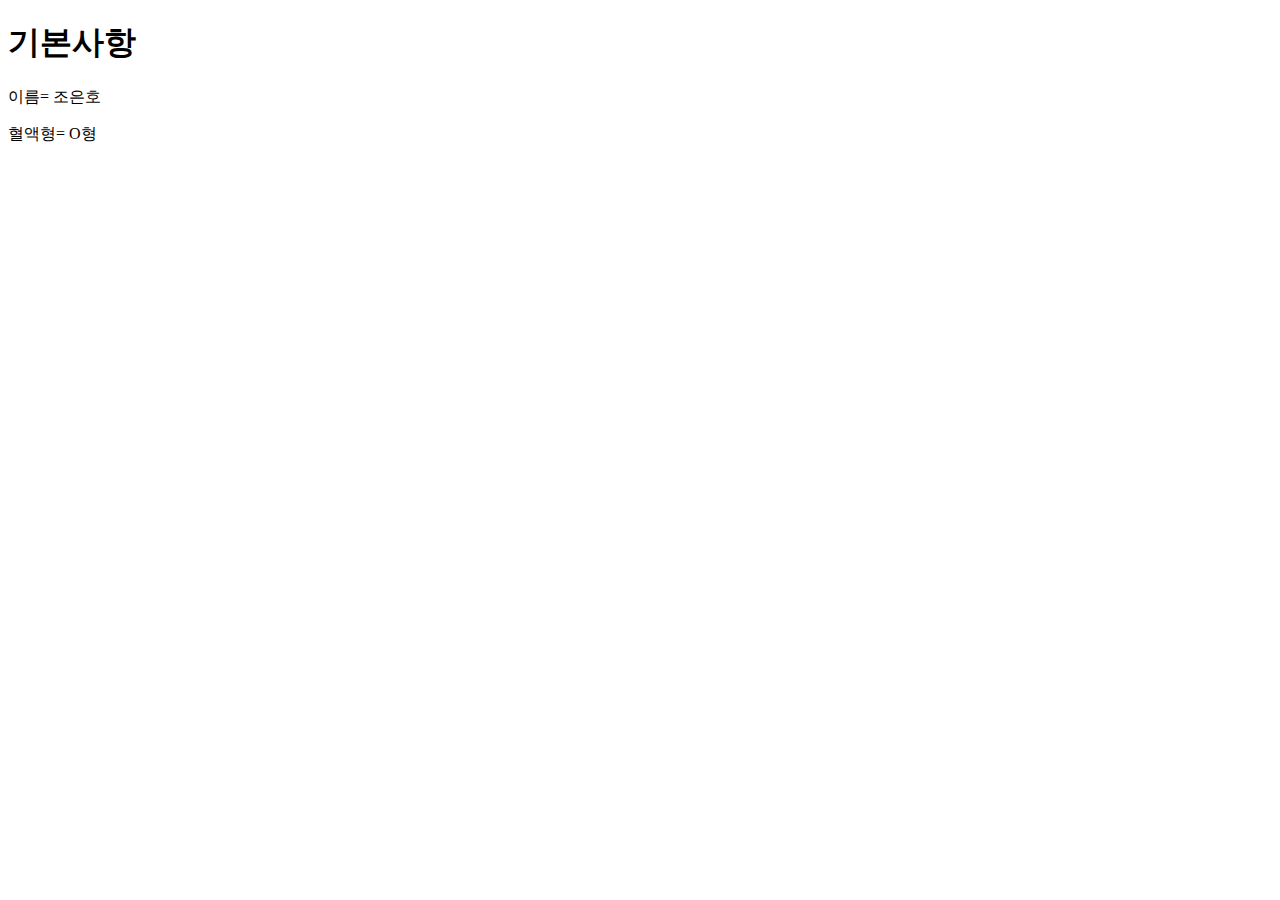
==== about/index.html @ 735582fa "about 페이지 추가" ====
<!DOCTYPE html>
<html lang="en">
<head>
    <meta charset="UTF-8">
    <meta http-equiv="X-UA-Compatible" content="IE=edge">
    <meta name="viewport" content="width=device-width, initial-scale=1.0">
    <title>Document</title>
</head>
<body>
    <h1>기본사항</h1>
    <p>이름= 조은호</p>
    <p>혈액형= O형</p>
    <p></p>
    
</body>
</html>
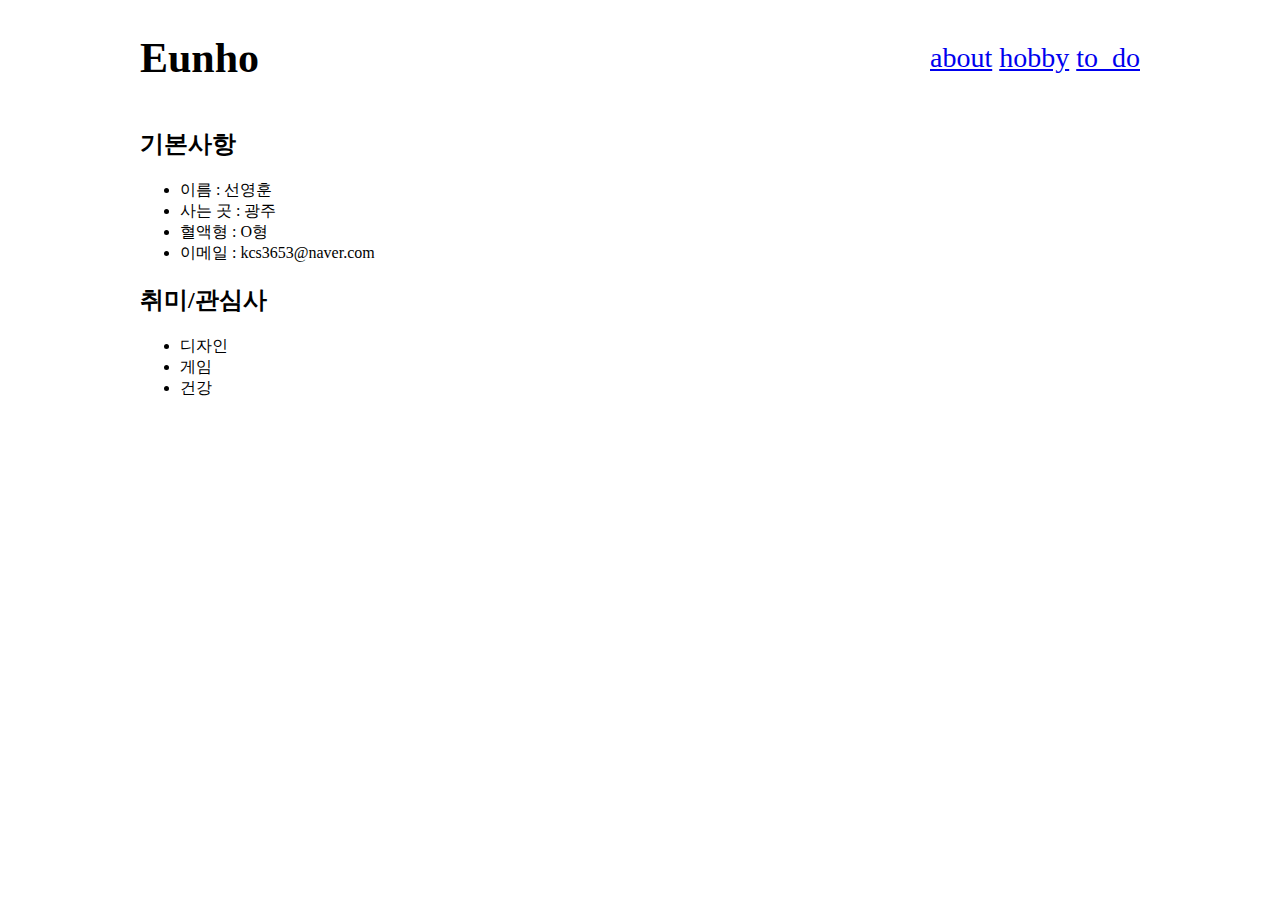
==== commit c232c83b: "페이지 추가" ====
--- a/about/index.html
+++ b/about/index.html
@@ -1,16 +1,60 @@
 <!DOCTYPE html>
-<html lang="en">
+<html lang="ko">
 <head>
+    
+    <link rel="stylesheet" href="">
+    <meta property="og:title" content="웹디자니어">
+    <meta property="og:site_name" content="JEH">
+    <meta property="og:url" content="https://kcs3652.dothome.co.kr">
+    <meta property="og:description" content="i will be a webdesigner">
+    <meta property="og:type" content="website">
+    <meta property="og:image" content="http://kcs3652.dothome.co.kr/images/eunho.png">
     <meta charset="UTF-8">
     <meta http-equiv="X-UA-Compatible" content="IE=edge">
     <meta name="viewport" content="width=device-width, initial-scale=1.0">
-    <title>Document</title>
+    <meta name="author" content="eunho jo">
+    <meta name="keywords" content="web, html, css, webdesign, uxui">
+    <meta description content="webdesigner prtfolio website">
+    <link rel="icon" type="image/png" sizes="16x16"  href="/images/favicon-16x16.png">
+    <meta name="msapplication-TileColor" content="#ffffff">
+    <meta name="theme-color" content="#ffffff">
+    <title>웹디자이너 조은호</title>
+    <link rel="stylesheet" href="https://meyerweb.com/eric/tools/css/reset/reset.css">
+    <link rel="stylesheet" href="../css/style.css">
 </head>
 <body>
-    <h1>기본사항</h1>
-    <p>이름= 조은호</p>
-    <p>혈액형= O형</p>
-    <p></p>
-    
+    <h1>Webdesigner will be</h1>
+    <div class="wrap">
+        <header>
+            <div class="logo">
+                <h2>Eunho</h2>
+            </div>
+            
+                <div class="menu">
+                    <a href="/about">about</a>
+                    <a href="/hobby">hobby</a>
+                    <a href="/to_do">to_do</a>
+                </div>
+                
+                </header>
+                
+                <div class="contents">
+                    <h2>기본사항</h2>
+                    <ul> <!-- Unordered list : 순서가 없는 목록  -->
+                       <li>이름 : 선영훈</li>
+                       <li>사는 곳 : 광주</li>
+                       <li>혈액형 : O형</li>
+                       <li>이메일 : kcs3653@naver.com</li>
+                   </ul>
+                   <h2>취미/관심사</h2>
+                   <ul>
+                       <li>디자인</li>
+                       <li>게임</li>
+                       <li>건강</li>
+                   </ul>
+               </div>
+    </div>
+    <!-- /.wrap -->
+      
 </body>
-</html>+</html>
--- a/css/style.css
+++ b/css/style.css
@@ -0,0 +1,61 @@
+h1 {
+display : none; /* 표시 : 안함 */
+}
+.wrap { /* class="wrap"인 부분을 스타일 지정*/
+width: 1000px; /*가로 폭 : 1000픽셀 */
+margin: 0 auto; /* 바깥 여백 : 상하 0, 좌우 알아서(자동계산) */
+
+}
+header { /* <header>...</header> 태그 영역의 스타일 지정 */
+display: flex; /* 표시 : 플렉스 (좌-우 배치) */
+justify-content: space-between;
+height: 100px; /* 높이 : 80픽셀 */
+align-items: center; /* 아이템 정렬 : (세로) 가운데 */
+} 
+
+.logo {
+font-size: 1.750rem; /*글자-크기 : 1.750 배(기본값*1.750) */
+}
+
+.menu {
+font-size: 1.750rem;
+}g
+
+.menu a {
+color:black ;
+text-decoration: none; /* 텍스트-꾸임 : (밑줄) 없음 */
+margin:0 0 0 15px;
+}
+
+/* 화면의 가로폭이 360픽셀이 최대라면 */
+@media screen and (max-width:480px){  /* 여기에 있는 스타일 적용*/
+   .wrap {
+       width: 100%;
+   }
+   header {
+       flex-direction: column; /* 플렉스 방향 세로 */
+       height: auto;  /* 높이 자동으로 */
+   }
+   .logo {
+       font-size: 2rem; 
+       padding: 1rem 0; /* 상하 1배 크기, 좌우0 */
+   }
+   .menu {
+       background-color: blue;
+       width: 100%;
+       padding: 0.5rem 0;
+       font-size: 1.250rem;
+       display: flex;
+       justify-content:center;
+        
+   }
+   .menu a {
+       color:white;
+       text-transform: uppercase; /* 글자변형: 대문자로 */
+       margin: 0 1rem; /* 바깥여백 : 좌우만 기본값 1배 */
+   }
+   .profile img{
+       width: 30%; /* 최대 폭 : 가로 100% */
+   }
+}
+
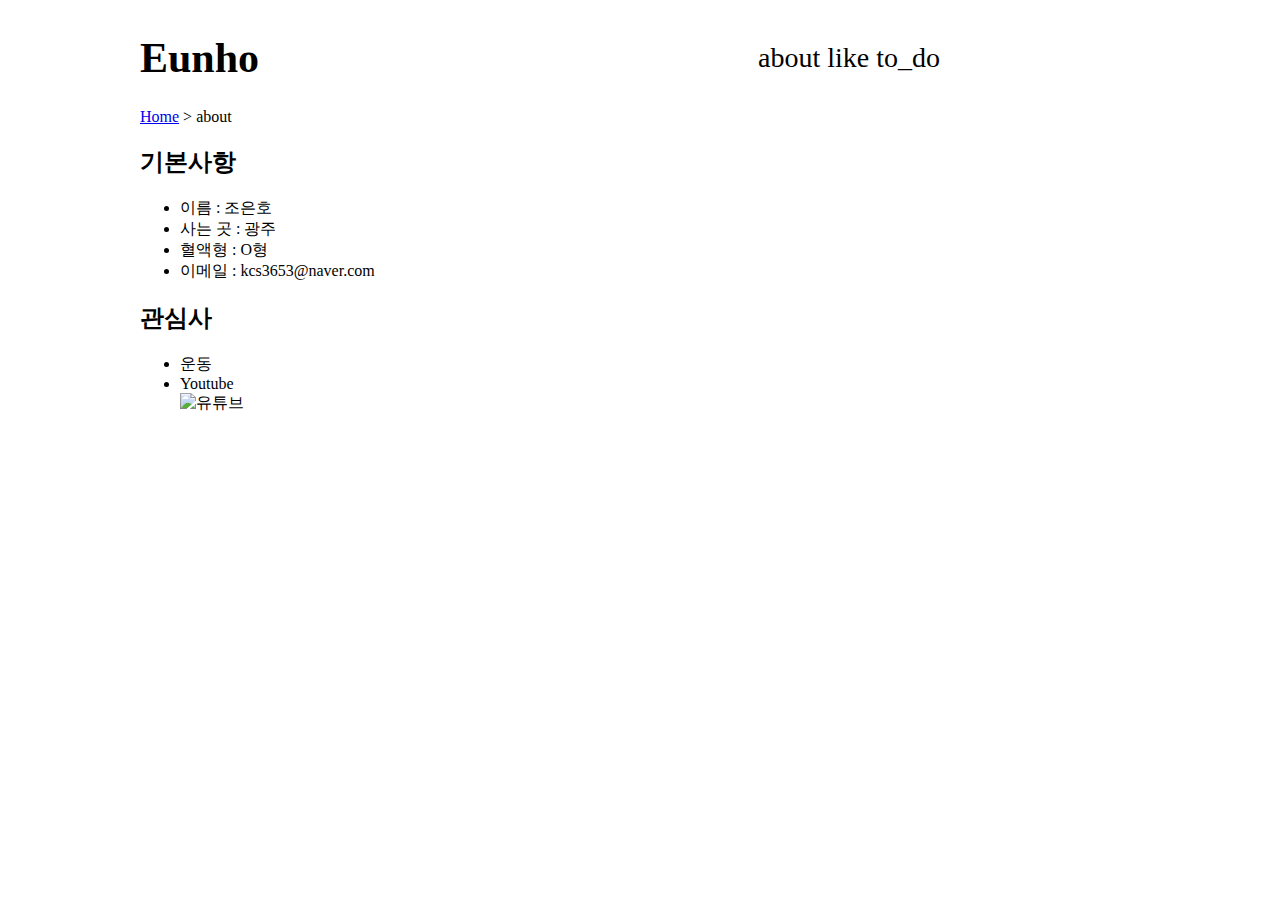
==== commit 57bddb57: "update" ====
--- a/about/index.html
+++ b/about/index.html
@@ -32,26 +32,26 @@
             
                 <div class="menu">
                     <a href="/about">about</a>
-                    <a href="/hobby">hobby</a>
+                    <a href="/like">like</a>
                     <a href="/to_do">to_do</a>
                 </div>
                 
                 </header>
-                
+                <div class="location"><a href="../index.html">Home</a> &gt; about</div>
                 <div class="contents">
-                    <h2>기본사항</h2>
+               <h2>기본사항</h2>
                     <ul> <!-- Unordered list : 순서가 없는 목록  -->
-                       <li>이름 : 선영훈</li>
+                       <li>이름 : 조은호</li>
                        <li>사는 곳 : 광주</li>
                        <li>혈액형 : O형</li>
                        <li>이메일 : kcs3653@naver.com</li>
                    </ul>
-                   <h2>취미/관심사</h2>
+                   <h2>관심사</h2>
                    <ul>
-                       <li>디자인</li>
-                       <li>게임</li>
-                       <li>건강</li>
-                   </ul>
+                       <li>운동</li>
+                       <li>Youtube</li>
+                      <img src="about/youtube.png" alt="유튜브">
+                  </ul>
                </div>
     </div>
     <!-- /.wrap -->
--- a/css/style.css
+++ b/css/style.css
@@ -1,61 +1,186 @@
 h1 {
-display : none; /* 표시 : 안함 */
+    display: none;
+    /* 표시 : 안함 */
 }
-.wrap { /* class="wrap"인 부분을 스타일 지정*/
-width: 1000px; /*가로 폭 : 1000픽셀 */
-margin: 0 auto; /* 바깥 여백 : 상하 0, 좌우 알아서(자동계산) */
+
+.wrap {
+    /* class="wrap"인 부분을 스타일 지정*/
+    width: 1000px;
+    /*가로 폭 : 1000픽셀 */
+    margin: 0 auto;
+    /* 바깥 여백 : 상하 0, 좌우 알아서(자동계산) */
 
 }
-header { /* <header>...</header> 태그 영역의 스타일 지정 */
-display: flex; /* 표시 : 플렉스 (좌-우 배치) */
-justify-content: space-between;
-height: 100px; /* 높이 : 80픽셀 */
-align-items: center; /* 아이템 정렬 : (세로) 가운데 */
-} 
+
+header {
+    /* <header>...</header> 태그 영역의 스타일 지정 */
+    display: flex;
+    /* 표시 : 플렉스 (좌-우 배치) */
+    justify-content: space-between;
+    height: 100px;
+    /* 높이 : 80픽셀 */
+    align-items: center;
+    width:80%;
+    /* 아이템 정렬 : (세로) 가운데 */
+}
 
 .logo {
-font-size: 1.750rem; /*글자-크기 : 1.750 배(기본값*1.750) */
+    font-size: 1.750rem;
+    /*글자-크기 : 1.750 배(기본값*1.750) */
 }
 
 .menu {
-font-size: 1.750rem;
-}g
-
-.menu a {
-color:black ;
-text-decoration: none; /* 텍스트-꾸임 : (밑줄) 없음 */
-margin:0 0 0 15px;
+    font-size: 1.750rem;
 }
 
+ .menu a {
+    color: black;
+    text-decoration: none;
+    /* 텍스트-꾸임 : (밑줄) 없음 */
+   }
+
 /* 화면의 가로폭이 360픽셀이 최대라면 */
-@media screen and (max-width:480px){  /* 여기에 있는 스타일 적용*/
-   .wrap {
-       width: 100%;
+@media screen and (max-width:480px) {
+
+    /* 여기에 있는 스타일 적용*/
+    .wrap {
+        width: 100%;
+    }
+
+    header {
+        flex-direction: column;
+        /* 플렉스 방향 세로 */
+        height: auto;
+        width: 80%;
+        /* 높이 자동으로 */
+    }
+    .logo {
+        font-size: 2rem;
+        padding: 1rem 0;
+        /* 상하 1배 크기, 좌우0 */
+    }
+
+    .menu {
+        background-color: blue;
+        width: 150%;
+        padding: 0.5rem 0;
+        left: 1rem;
+        font-size: 1.250rem;
+        display: flex;
+        justify-content: center;
+    }
+
+    .menu a {
+        color: white;
+        text-transform: uppercase;
+        /* 글자변형: 대문자로 */
+        margin: 0 1rem;
+        /* 바깥여백 : 좌우만 기본값 1배 */
+        text-decoration: none;
+    }
+
+    .profile img {
+        width: 80%;
+        /* 최대 폭 : 가로 100% */
+    }
+
+    .profile {
+        margin: 2rem auto;
+    }
+    .location {
+        display: flex;
+        justify-content: flex-end; /* 내용정렬 : 오른쪽 끝부분 */
+        background-color: #191919;
+        padding-right: 5%;
+        color: white; /* 글자 색상 : 흰색 전체적으로(암기) */
+        padding-top: 2%;
+        padding-bottom: 2%;
+    }
+
+    .location a { /* .location 안에 있는 a를 */
+        color: white;
+        text-decoration: none;
+
+
+    }
+
+    .contents p {
+        font-size: 1.5rem;
+        margin: 0 0 0 5%;
+        padding: 20px;
+        width: 60%;
+        /* 바깥 여백 : 왼쪽만 20%, 나머지0 (적용안함) */
+    }
+
+    .keywords {
+        display: flex;
+        justify-content: center;
+        column-gap: 1rem;
+        padding: 20 0px;
+        width: 82%;
+    }
+
+    .keywords span {
+        padding: 10px 15px;
+        /* 안 여백 : 상하10픽셀, 좌우 15픽셀 적용 */
+        color: white;
+        border-radius: 5px;
+        column-gap: 0.5rem;
+        /* 간격을 떼다 */
+        box-shadow: 0 0 10px 0 rgba(0, 0, 0, .3);
+        /* 박스-그림자 : x y spread size color */
+    }
+   .keywordsspan2 {
+    padding: 10px 15px;
+    /* 안 여백 : 상하10픽셀, 좌우 15픽셀 적용 */
+    color: white;
+    border-radius: 5px;
+    column-gap: 0.5rem;
+    /* 간격을 떼다 */
+    box-shadow: 0 0 10px 0 rgba(0, 0, 0, .3);
+    /* 박스-그림자 : x y spread size color */
    }
-   header {
-       flex-direction: column; /* 플렉스 방향 세로 */
-       height: auto;  /* 높이 자동으로 */
-   }
-   .logo {
-       font-size: 2rem; 
-       padding: 1rem 0; /* 상하 1배 크기, 좌우0 */
-   }
-   .menu {
-       background-color: blue;
-       width: 100%;
-       padding: 0.5rem 0;
-       font-size: 1.250rem;
-       display: flex;
-       justify-content:center;
+    .uxui {
+        background-color: #FACECE;
+        text-shadow: 0 0 2px rgba(0, 0, 0, .5);
         
-   }
-   .menu a {
-       color:white;
-       text-transform: uppercase; /* 글자변형: 대문자로 */
-       margin: 0 1rem; /* 바깥여백 : 좌우만 기본값 1배 */
-   }
-   .profile img{
-       width: 30%; /* 최대 폭 : 가로 100% */
-   }
-}
+    }
 
+    /* 배경색상 : HEX 색상값 */
+
+
+    .web {
+        background-color: #F7D6FF;
+    }
+
+    .app {
+        background-color: #94BDE2;
+    }
+
+    .design {
+        background-color: #FEECBD;
+    }
+
+    .coding {
+        background-color: #C5FCC0;
+    }
+
+    .buttons {
+        display: flex;
+        text-align: center;
+        width: 50%;
+    }
+
+    .buttons img {
+        transform: scale(0.5)
+    }
+    .contents ul {
+        list-style: disc; /* 타입 : 디스크 */
+        list-style-position: inside;  /* 위치 : 안쪽(들여쓰기) */
+    }
+    .inner { margin: 2% 5%; 
+    }
+    .inner iframe { 
+        max-width: 100%; /* 유튜브 영상 iframe 태그를 */
+    }
+}